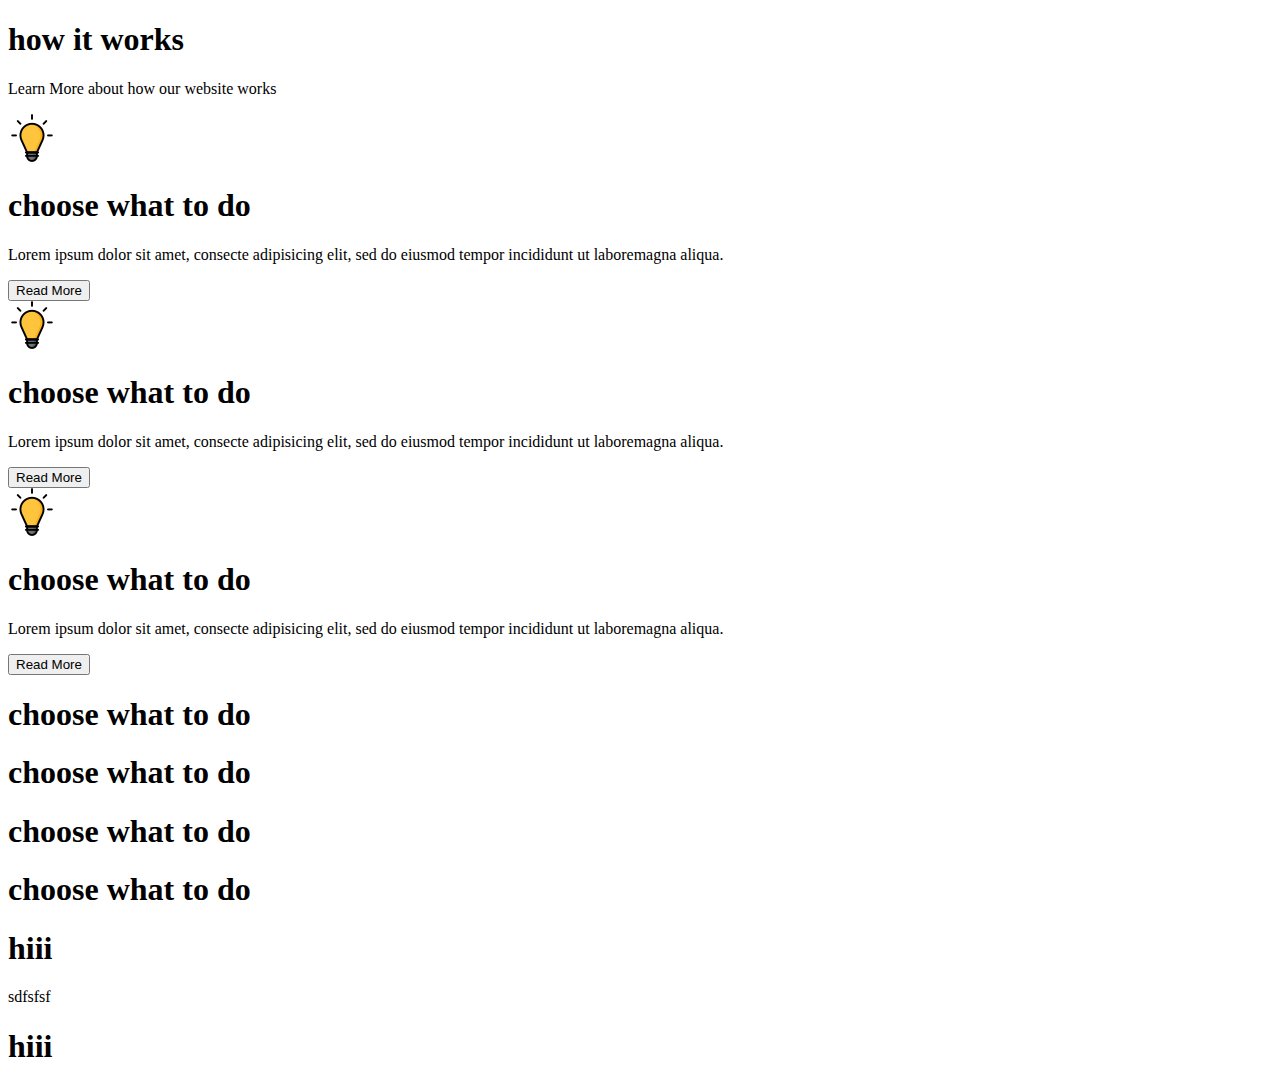
==== home.htm @ b74005a4 "Initial commit" ====
<!DOCTYPE html>
<html lang="en">
<head>
    <meta charset="UTF-8">
    <meta name="viewport" content="width=device-width, initial-scale=1.0">
    <title>Document</title>
    <link rel="preconnect" href="https://fonts.googleapis.com">
<link rel="preconnect" href="https://fonts.gstatic.com" crossorigin>
<link href="https://fonts.googleapis.com/css2?family=Inter:ital,opsz,wght@0,14..32,100..900;1,14..32,100..900&family=Montez&family=Poppins:ital,wght@0,100;0,200;0,300;0,400;0,500;0,600;0,700;0,800;0,900;1,100;1,200;1,300;1,400;1,500;1,600;1,700;1,800;1,900&family=Roboto:ital,wght@0,100..900;1,100..900&display=swap" rel="stylesheet">
<link rel="stylesheet" href="./home.css">
</head>
<body>
    
    <div class="how-section">
        <div class="content">
            <div class="row">
                <h1>how it works</h1>
                <!-- <div>
                    <h1>how it works</h1>

                </div> -->
                <p>Learn More about how our website works</p>
            </div>
            <div class="row">
                <div class="col">
                    <div class="card">
                        <img src="./assets/idea.png" alt="">
                        <h1>choose what to do</h1>
                        <p>Lorem ipsum dolor sit amet, consecte adipisicing elit, sed do eiusmod tempor incididunt ut laboremagna aliqua.</p>
                        <button>Read More</button>
                    </div>
                </div>
                <div class="col">
                    <div class="card">
                        <img src="./assets/idea.png" alt="">
                        <h1>choose what to do</h1>
                        <p>Lorem ipsum dolor sit amet, consecte adipisicing elit, sed do eiusmod tempor incididunt ut laboremagna aliqua.</p>
                        <button>Read More</button></div>
                    </div>
                    <div class="col">
                        <div class="card">
                        <img src="./assets/idea.png" alt="">
                    
                        <h1>choose what to do</h1>
                        <p>Lorem ipsum dolor sit amet, consecte adipisicing elit, sed do eiusmod tempor incididunt ut laboremagna aliqua.</p>
                        <button>Read More</button>
                    </div>

                </div>
            </div>
        </div>
    </div>
    <div class="content">

        <h1>choose what to do</h1>
        <h1>choose what to do</h1>
        <h1>choose what to do</h1>
        <h1>choose what to do</h1>
    </div>
    <div class="box">
        <h1>hiii</h1>
    </div>
    <div class="box">
        sdfsfsf
        <h1>hiii</h1>
    </div>
</body>
</html>
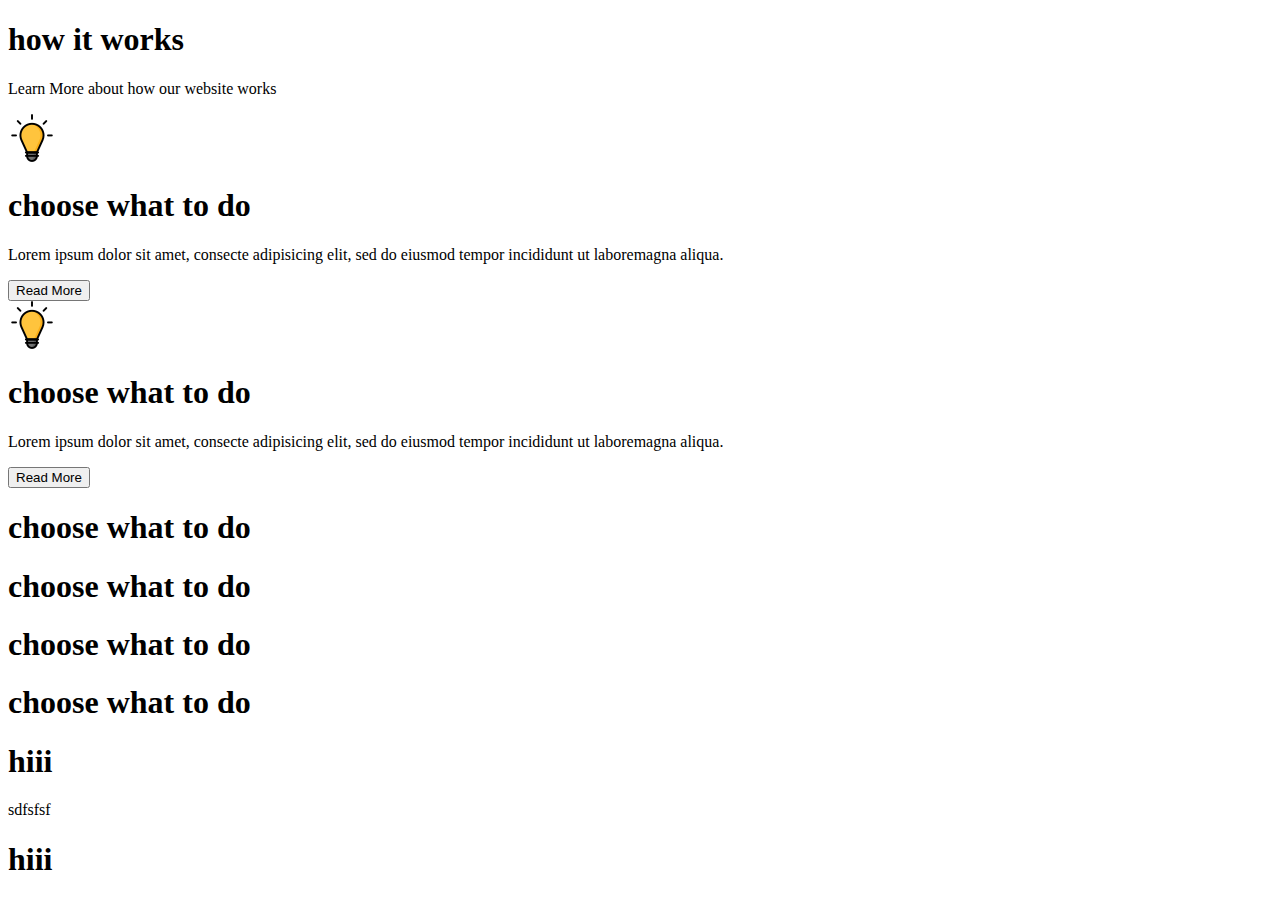
==== commit ab7a3243: "Update home.htm" ====
--- a/home.htm
+++ b/home.htm
@@ -21,15 +21,7 @@
                 </div> -->
                 <p>Learn More about how our website works</p>
             </div>
-            <div class="row">
-                <div class="col">
-                    <div class="card">
-                        <img src="./assets/idea.png" alt="">
-                        <h1>choose what to do</h1>
-                        <p>Lorem ipsum dolor sit amet, consecte adipisicing elit, sed do eiusmod tempor incididunt ut laboremagna aliqua.</p>
-                        <button>Read More</button>
-                    </div>
-                </div>
+          
                 <div class="col">
                     <div class="card">
                         <img src="./assets/idea.png" alt="">
